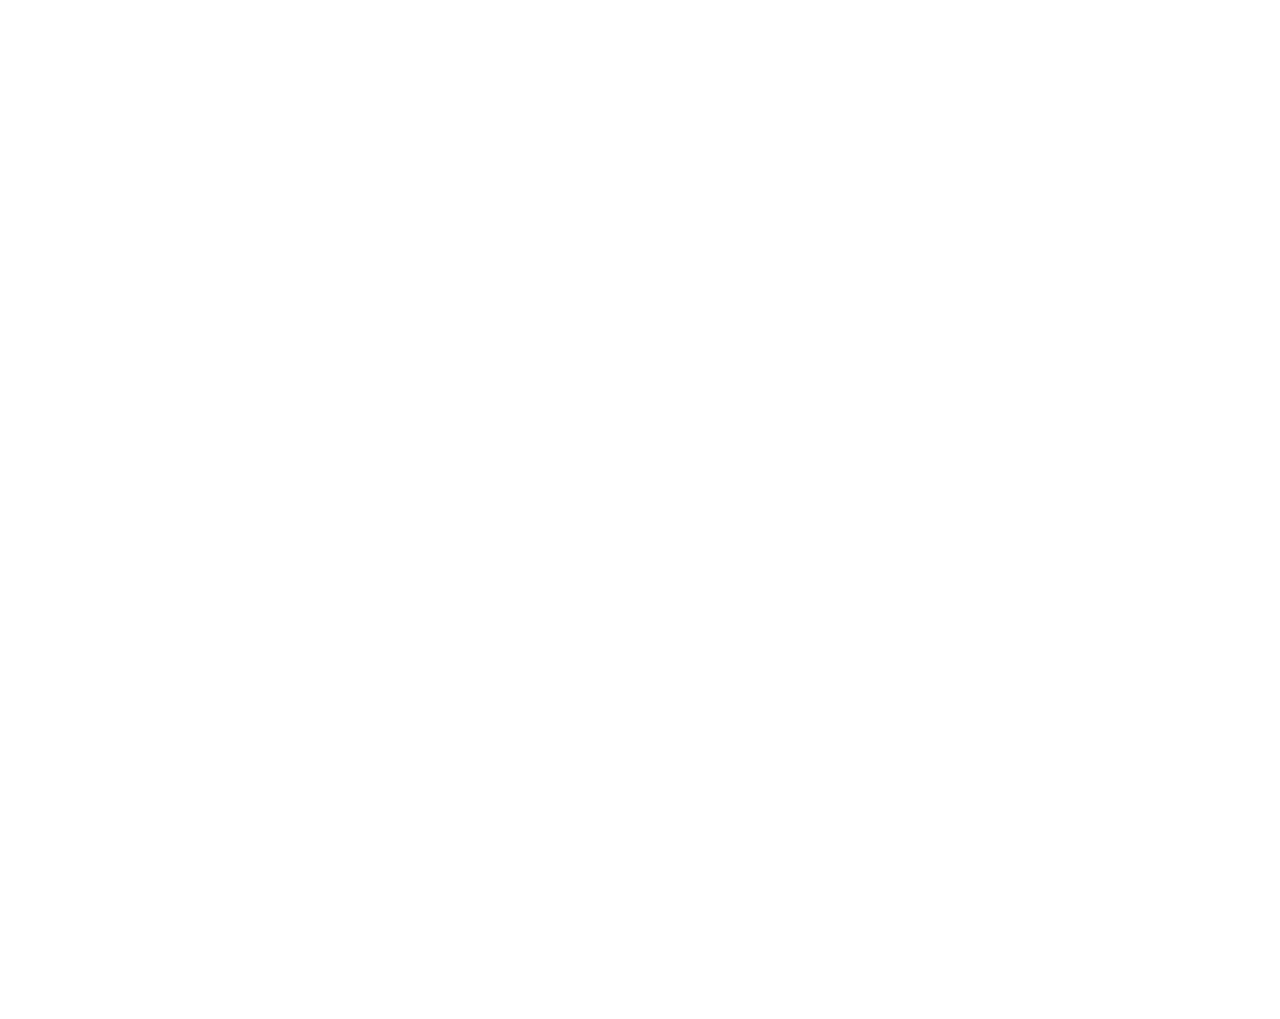
==== asteroids/index.html @ e8d786dc "Asteroids phase 2" ====
<!DOCTYPE html>
<html lang="en" dir="ltr">
  <head>
    <meta charset="utf-8">
    <canvas id="game-canvas" width="900" height="999"></canvas>
    <script type="text/javascript" src="lib/bundle.js">
    
    </script>
    <title></title>
  </head>
  <body>
    
  </body>
</html>
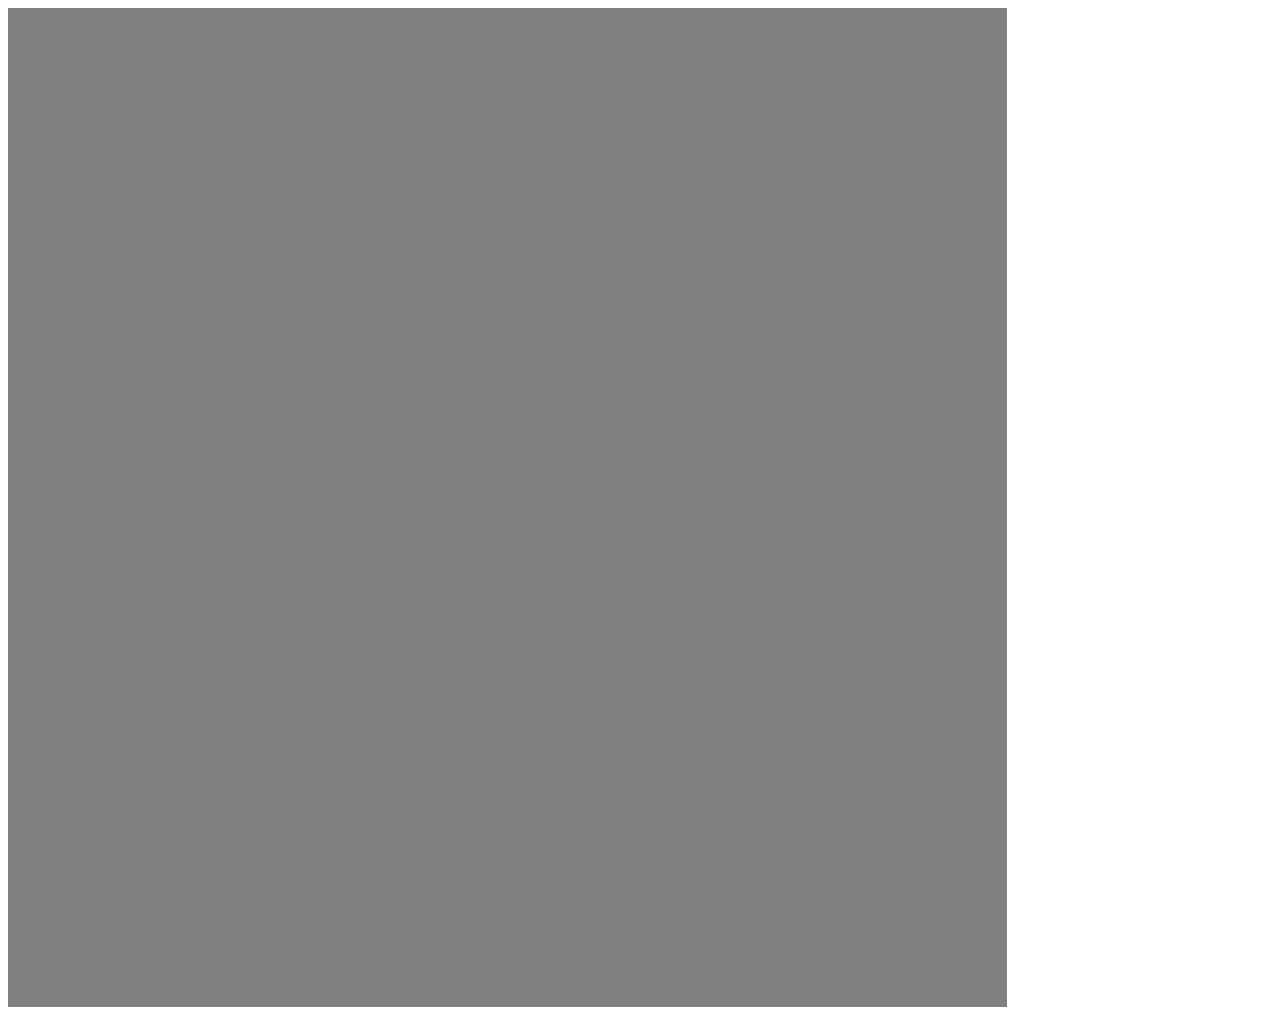
==== commit 9ea08335: "asteroids" ====
--- a/asteroids/index.html
+++ b/asteroids/index.html
@@ -3,6 +3,16 @@
   <head>
     <meta charset="utf-8">
     <canvas id="game-canvas" width="900" height="999"></canvas>
+    <script>
+      const canvasEl = document.getElementById("game-canvas");
+      canvasEl.width = 999;
+      canvasEl.height = 999;
+
+      const ctx = canvasEl.getContext("2d");
+      ctx.fillStyle = "grey";
+      ctx.fillRect(0, 0, 999, 999);
+    </script>
+    
     <script type="text/javascript" src="lib/bundle.js">
     
     </script>
